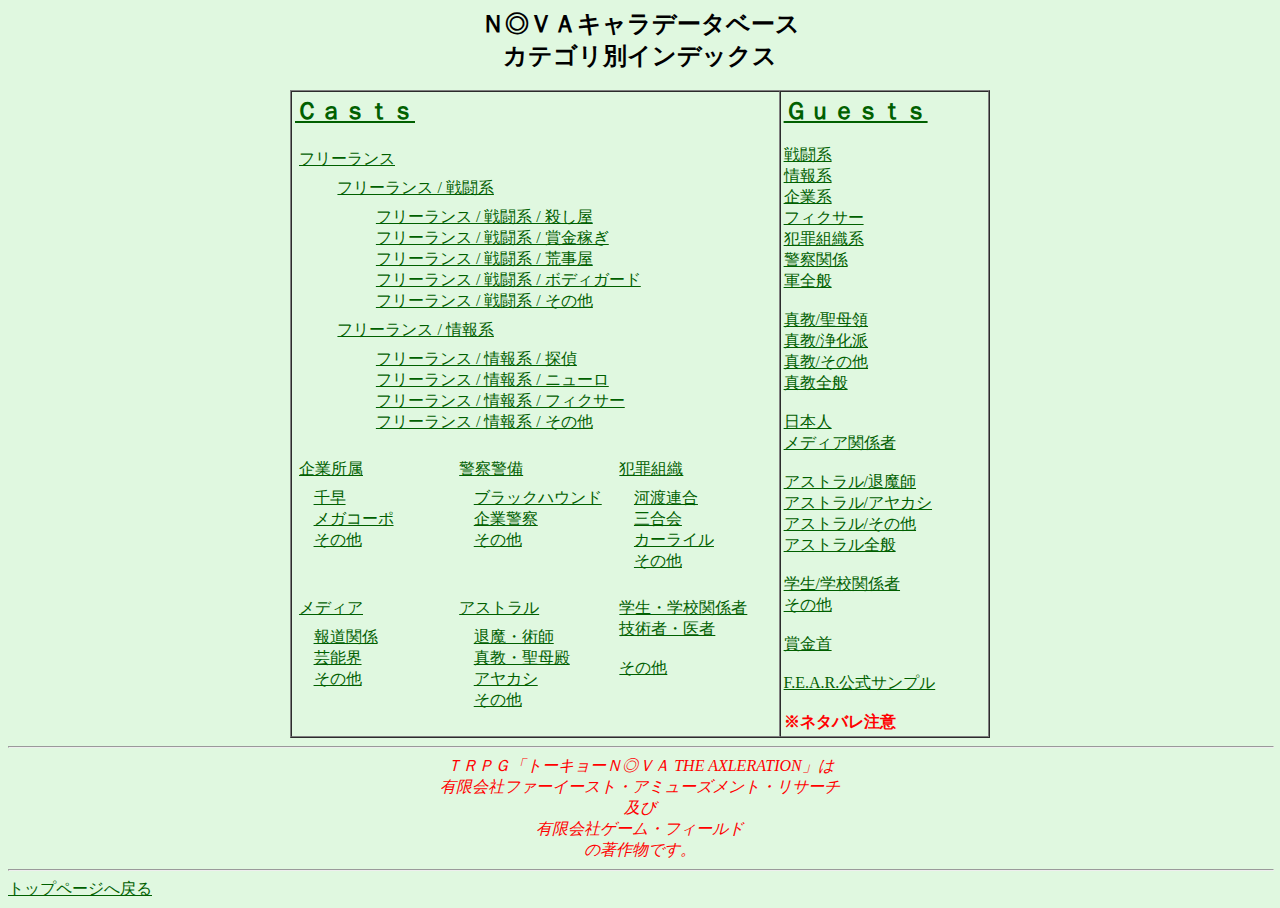
==== category.html @ 9c13e627 "Initial Commit" ====
<html>

<head>
	<META HTTP-EQUIV="Content-Type" CONTENT="text/html;CHARSET=EUC-JP">
	<META NAME="ROBOTS" CONTENT="NOINDEX">
	<META NAME="ROBOTS" CONTENT="NOFOLLOW">
	<TITLE>�Ρ��֣������ǡ����١���</TITLE>
	<style type="text/css"></style>
</head>

<body TEXT="#000000" bgcolor="#e0f8e0" link="#006000" vlink="#006000" alink="#006000">

<center>
<font size="+2">
<b>
�Ρ��֣������ǡ����١���<br>
���ƥ����̥���ǥå���<br>
</b>
</font>
<br>

<table width="700" border=1 cellspacing=0 cellpadding=3>
	<tr>
		<td width="70%" valign="top">

			<font size="+2">
			<b>
			<a href="ndb.php?S_CATEGORY=cast">�ã�����</a><br>
			</b>
			</font>

			<br>

			<table width="100%" border=0 cellspacing=0 cellpadding=4>
				<tr>
					<td colspan=3>
					<a href="ndb.php?S_CATEGORY=cast/freelance">�ե꡼���</a><br>
					</td>
				</tr>
				<tr>
					<td width="8%"></td>
					<td width="92%" colspan=2>
					<a href="ndb.php?S_CATEGORY=cast/freelance/fighter">�ե꡼��� / ��Ʈ��</a><br>
					</td>
				</tr>
				<tr>
					<td width="8%"></td>
					<td width="8%"></td>
					<td width="84%">
					<a href="ndb.php?S_CATEGORY=cast/freelance/fighter/assassin" >�ե꡼��� / ��Ʈ�� / ������</a><br>
					<a href="ndb.php?S_CATEGORY=cast/freelance/fighter/hunter"   >�ե꡼��� / ��Ʈ�� / �޶�Ԥ�</a><br>
					<a href="ndb.php?S_CATEGORY=cast/freelance/fighter/street"   >�ե꡼��� / ��Ʈ�� / �ӻ���</a><br>
					<a href="ndb.php?S_CATEGORY=cast/freelance/fighter/bodyguard">�ե꡼��� / ��Ʈ�� / �ܥǥ�������</a><br>
					<a href="ndb.php?S_CATEGORY=cast/freelance/fighter/etc"      >�ե꡼��� / ��Ʈ�� / ����¾</a><br>
					</td>
				</tr>
				<tr>
					<td width="8%"></td>
					<td width="92%" colspan=2>
					<a href="ndb.php?S_CATEGORY=cast/freelance/intelli">�ե꡼��� / �����</a><br>
					</td>
				</tr>
				<tr>
					<td width="8%"></td>
					<td width="8%"></td>
					<td width="84%">
					<a href="ndb.php?S_CATEGORY=cast/freelance/intelli/detective">�ե꡼��� / ����� / õ��</a><br>
					<a href="ndb.php?S_CATEGORY=cast/freelance/intelli/neuro"    >�ե꡼��� / ����� / �˥塼��</a><br>
					<a href="ndb.php?S_CATEGORY=cast/freelance/intelli/fixer"    >�ե꡼��� / ����� / �ե�������</a><br>
					<a href="ndb.php?S_CATEGORY=cast/freelance/intelli/etc"      >�ե꡼��� / ����� / ����¾</a><br>
					</td>
				</tr>
			</table>

			<br>

			<table width="100%" border=0 cellspacing=0 cellpadding=4>
				<tr valign="top">
					<td width="33%" colspan=2>
					<a href="ndb.php?S_CATEGORY=cast/company">��Ƚ�°</a><br>
					</td>
					<td width="33%" colspan=2>
					<a href="ndb.php?S_CATEGORY=cast/police">�ٻ�����</a><br>
					</td>
					<td width="33%" colspan=2>
					<a href="ndb.php?S_CATEGORY=cast/legger">�Ⱥ��ȿ�</a><br>
					</td>
				</tr>
				<tr valign="top">
					<td width="3%"></td>
					<td width="30%">
					<a href="ndb.php?S_CATEGORY=cast/company/chihaya" >����</a><br>
					<a href="ndb.php?S_CATEGORY=cast/company/megacorp">�ᥬ������</a><br>
					<a href="ndb.php?S_CATEGORY=cast/company/etc"     >����¾</a><br>
					</td>
					<td width="3%"></td>
					<td width="30%">
					<a href="ndb.php?S_CATEGORY=cast/police/blakkhounds">�֥�å��ϥ����</a><br>
					<a href="ndb.php?S_CATEGORY=cast/police/corporate"  >��ȷٻ�</a><br>
					<a href="ndb.php?S_CATEGORY=cast/police/etc"        >����¾</a><br>
					</td>
					<td width="3%"></td>
					<td width="30%">
					<a href="ndb.php?S_CATEGORY=cast/legger/kawato"   >����Ϣ��</a><br>
					<a href="ndb.php?S_CATEGORY=cast/legger/sangoukai">�����</a><br>
					<a href="ndb.php?S_CATEGORY=cast/legger/carlyle"  >�����饤��</a><br>
					<a href="ndb.php?S_CATEGORY=cast/legger/etc"      >����¾</a><br>
					</td>
				</tr>
			</table>

			<br>

			<table width="100%" border=0 cellspacing=0 cellpadding=4>
				<tr valign="top">
					<td width="33%" colspan=2>
					<a href="ndb.php?S_CATEGORY=cast/media">��ǥ���</a><br>
					</td>
					<td width="33%" colspan=2>
					<a href="ndb.php?S_CATEGORY=cast/astral">�����ȥ��</a><br>
					</td>
					<td width="33%" colspan=2 rowspan=2>
					<a href="ndb.php?S_CATEGORY=cast/school">�������ع��ط���</a><br>
					<a href="ndb.php?S_CATEGORY=cast/tatara">���Ѽԡ����</a><br>
					<br>
					<a href="ndb.php?S_CATEGORY=cast/etc"   >����¾</a><br>
					</td>
				</tr>
				<tr valign="top">
					<td width="3%"></td>
					<td width="30%">
					<a href="ndb.php?S_CATEGORY=cast/media/press"        >��ƻ�ط�</a><br>
					<a href="ndb.php?S_CATEGORY=cast/media/entertainment">��ǽ��</a><br>
					<a href="ndb.php?S_CATEGORY=cast/media/etc"          >����¾</a><br>
					</td>
					<td width="3%"></td>
					<td width="30%">
					<a href="ndb.php?S_CATEGORY=cast/astral/exorcist" >���⡦�ѻ�</a><br>
					<a href="ndb.php?S_CATEGORY=cast/astral/sanctuary">������������</a><br>
					<a href="ndb.php?S_CATEGORY=cast/astral/ayakashi" >���䥫��</a><br>
					<a href="ndb.php?S_CATEGORY=cast/astral/etc"      >����¾</a><br>
					</td>
				</tr>

			</table>

		</td>
		<td width="30%" valign="top">

			<font size="+2">
			<b>
			<a href="ndb.php?S_CATEGORY=guest">�ǣ�������</a><br>
			</b>
			</font>

			<br>

			<a href="ndb.php?S_CATEGORY=guest/fighter"           >��Ʈ��</a><br>
			<a href="ndb.php?S_CATEGORY=guest/intelli"           >�����</a><br>
			<a href="ndb.php?S_CATEGORY=guest/company"           >��ȷ�</a><br>
			<a href="ndb.php?S_CATEGORY=guest/fixer"             >�ե�������</a><br>
			<a href="ndb.php?S_CATEGORY=guest/legger"            >�Ⱥ��ȿ���</a><br>
			<a href="ndb.php?S_CATEGORY=guest/police"            >�ٻ��ط�</a><br>
			<a href="ndb.php?S_CATEGORY=guest/militaly"          >������</a><br>
			<br>
			<a href="ndb.php?S_CATEGORY=guest/religion/sanctuary">����/������</a><br>
			<a href="ndb.php?S_CATEGORY=guest/religion/catharsis">����/������</a><br>
			<a href="ndb.php?S_CATEGORY=guest/religion/etc"      >����/����¾</a><br>
			<a href="ndb.php?S_CATEGORY=guest/religion"          >��������</a><br>
			<br>
			<a href="ndb.php?S_CATEGORY=guest/japanese"          >���ܿ�</a><br>
			<a href="ndb.php?S_CATEGORY=guest/media"             >��ǥ����ط���</a><br>
			<br>
			<a href="ndb.php?S_CATEGORY=guest/astral/exorcist"   >�����ȥ��/�����</a><br>
			<a href="ndb.php?S_CATEGORY=guest/astral/ayakashi"   >�����ȥ��/���䥫��</a><br>
			<a href="ndb.php?S_CATEGORY=guest/astral/etc"        >�����ȥ��/����¾</a><br>
			<a href="ndb.php?S_CATEGORY=guest/astral"            >�����ȥ������</a><br>
			<br>
			<a href="ndb.php?S_CATEGORY=guest/school"            >����/�ع��ط���</a><br>
			<a href="ndb.php?S_CATEGORY=guest/etc"               >����¾</a><br>
			<br>
			<a href="ndb.php?S_CATEGORY=guest/target"            >�޶��</a><br>

			<br>
			<a href="ndb.php?S_CATEGORY=sample/official"         >F.E.A.R.��������ץ�</a><br>
			<br>
			<font color="red">
			<b>
			���ͥ��Х�����<br>
			</b>
			</font>


		</td>
	</tr>
</table>

</center>

<hr width="100%">

<center>
<font color="#ff0000">
<i>�ԣңУǡ֥ȡ����硼�Ρ��֣� THE AXLERATION�פ�<br>ͭ�²�ҥե����������ȡ����ߥ塼�����ȡ��ꥵ����<br>�ڤ�<br>ͭ�²�ҥ����ࡦ�ե������<br>������ʪ�Ǥ���</i>
</font>
</center>

<hr width="100%">

<a href="���ƥ����Ȥ�URL">�ȥåץڡ��������<br></a>

</body>

</html>
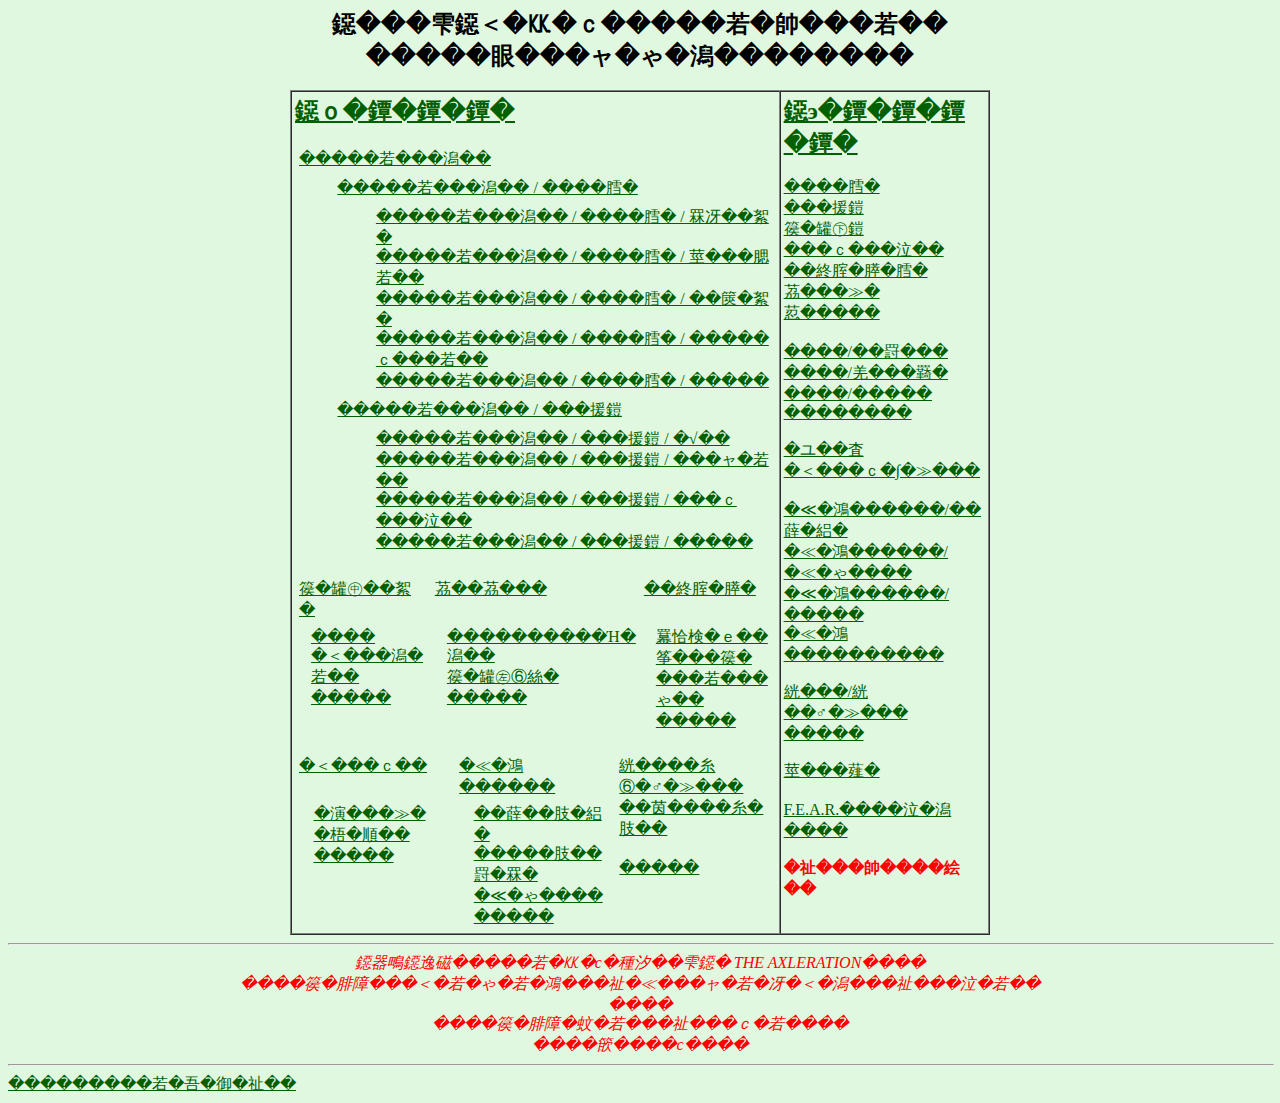
==== commit 98568eb0: "PHP5.4以降でhtmlspecialcharsの仕様が変わったためソースの文字コードをUTF-8に変更" ====
--- a/category.html
+++ b/category.html
@@ -4,7 +4,7 @@
 	<META HTTP-EQUIV="Content-Type" CONTENT="text/html;CHARSET=EUC-JP">
 	<META NAME="ROBOTS" CONTENT="NOINDEX">
 	<META NAME="ROBOTS" CONTENT="NOFOLLOW">
-	<TITLE>�Ρ��֣������ǡ����١���</TITLE>
+	<TITLE>Ｎ◎ＶＡキャラデータベース</TITLE>
 	<style type="text/css"></style>
 </head>
 
@@ -13,8 +13,8 @@
 <center>
 <font size="+2">
 <b>
-�Ρ��֣������ǡ����١���<br>
-���ƥ����̥���ǥå���<br>
+Ｎ◎ＶＡキャラデータベース<br>
+カテゴリ別インデックス<br>
 </b>
 </font>
 <br>
@@ -25,7 +25,7 @@
 
 			<font size="+2">
 			<b>
-			<a href="ndb.php?S_CATEGORY=cast">�ã�����</a><br>
+			<a href="ndb.php?S_CATEGORY=cast">Ｃａｓｔｓ</a><br>
 			</b>
 			</font>
 
@@ -34,40 +34,40 @@
 			<table width="100%" border=0 cellspacing=0 cellpadding=4>
 				<tr>
 					<td colspan=3>
-					<a href="ndb.php?S_CATEGORY=cast/freelance">�ե꡼���</a><br>
+					<a href="ndb.php?S_CATEGORY=cast/freelance">フリーランス</a><br>
 					</td>
 				</tr>
 				<tr>
 					<td width="8%"></td>
 					<td width="92%" colspan=2>
-					<a href="ndb.php?S_CATEGORY=cast/freelance/fighter">�ե꡼��� / ��Ʈ��</a><br>
+					<a href="ndb.php?S_CATEGORY=cast/freelance/fighter">フリーランス / 戦闘系</a><br>
 					</td>
 				</tr>
 				<tr>
 					<td width="8%"></td>
 					<td width="8%"></td>
 					<td width="84%">
-					<a href="ndb.php?S_CATEGORY=cast/freelance/fighter/assassin" >�ե꡼��� / ��Ʈ�� / ������</a><br>
-					<a href="ndb.php?S_CATEGORY=cast/freelance/fighter/hunter"   >�ե꡼��� / ��Ʈ�� / �޶�Ԥ�</a><br>
-					<a href="ndb.php?S_CATEGORY=cast/freelance/fighter/street"   >�ե꡼��� / ��Ʈ�� / �ӻ���</a><br>
-					<a href="ndb.php?S_CATEGORY=cast/freelance/fighter/bodyguard">�ե꡼��� / ��Ʈ�� / �ܥǥ�������</a><br>
-					<a href="ndb.php?S_CATEGORY=cast/freelance/fighter/etc"      >�ե꡼��� / ��Ʈ�� / ����¾</a><br>
+					<a href="ndb.php?S_CATEGORY=cast/freelance/fighter/assassin" >フリーランス / 戦闘系 / 殺し屋</a><br>
+					<a href="ndb.php?S_CATEGORY=cast/freelance/fighter/hunter"   >フリーランス / 戦闘系 / 賞金稼ぎ</a><br>
+					<a href="ndb.php?S_CATEGORY=cast/freelance/fighter/street"   >フリーランス / 戦闘系 / 荒事屋</a><br>
+					<a href="ndb.php?S_CATEGORY=cast/freelance/fighter/bodyguard">フリーランス / 戦闘系 / ボディガード</a><br>
+					<a href="ndb.php?S_CATEGORY=cast/freelance/fighter/etc"      >フリーランス / 戦闘系 / その他</a><br>
 					</td>
 				</tr>
 				<tr>
 					<td width="8%"></td>
 					<td width="92%" colspan=2>
-					<a href="ndb.php?S_CATEGORY=cast/freelance/intelli">�ե꡼��� / �����</a><br>
+					<a href="ndb.php?S_CATEGORY=cast/freelance/intelli">フリーランス / 情報系</a><br>
 					</td>
 				</tr>
 				<tr>
 					<td width="8%"></td>
 					<td width="8%"></td>
 					<td width="84%">
-					<a href="ndb.php?S_CATEGORY=cast/freelance/intelli/detective">�ե꡼��� / ����� / õ��</a><br>
-					<a href="ndb.php?S_CATEGORY=cast/freelance/intelli/neuro"    >�ե꡼��� / ����� / �˥塼��</a><br>
-					<a href="ndb.php?S_CATEGORY=cast/freelance/intelli/fixer"    >�ե꡼��� / ����� / �ե�������</a><br>
-					<a href="ndb.php?S_CATEGORY=cast/freelance/intelli/etc"      >�ե꡼��� / ����� / ����¾</a><br>
+					<a href="ndb.php?S_CATEGORY=cast/freelance/intelli/detective">フリーランス / 情報系 / 探偵</a><br>
+					<a href="ndb.php?S_CATEGORY=cast/freelance/intelli/neuro"    >フリーランス / 情報系 / ニューロ</a><br>
+					<a href="ndb.php?S_CATEGORY=cast/freelance/intelli/fixer"    >フリーランス / 情報系 / フィクサー</a><br>
+					<a href="ndb.php?S_CATEGORY=cast/freelance/intelli/etc"      >フリーランス / 情報系 / その他</a><br>
 					</td>
 				</tr>
 			</table>
@@ -77,34 +77,34 @@
 			<table width="100%" border=0 cellspacing=0 cellpadding=4>
 				<tr valign="top">
 					<td width="33%" colspan=2>
-					<a href="ndb.php?S_CATEGORY=cast/company">��Ƚ�°</a><br>
-					</td>
-					<td width="33%" colspan=2>
-					<a href="ndb.php?S_CATEGORY=cast/police">�ٻ�����</a><br>
-					</td>
-					<td width="33%" colspan=2>
-					<a href="ndb.php?S_CATEGORY=cast/legger">�Ⱥ��ȿ�</a><br>
-					</td>
-				</tr>
-				<tr valign="top">
-					<td width="3%"></td>
-					<td width="30%">
-					<a href="ndb.php?S_CATEGORY=cast/company/chihaya" >����</a><br>
-					<a href="ndb.php?S_CATEGORY=cast/company/megacorp">�ᥬ������</a><br>
-					<a href="ndb.php?S_CATEGORY=cast/company/etc"     >����¾</a><br>
-					</td>
-					<td width="3%"></td>
-					<td width="30%">
-					<a href="ndb.php?S_CATEGORY=cast/police/blakkhounds">�֥�å��ϥ����</a><br>
-					<a href="ndb.php?S_CATEGORY=cast/police/corporate"  >��ȷٻ�</a><br>
-					<a href="ndb.php?S_CATEGORY=cast/police/etc"        >����¾</a><br>
-					</td>
-					<td width="3%"></td>
-					<td width="30%">
-					<a href="ndb.php?S_CATEGORY=cast/legger/kawato"   >����Ϣ��</a><br>
-					<a href="ndb.php?S_CATEGORY=cast/legger/sangoukai">�����</a><br>
-					<a href="ndb.php?S_CATEGORY=cast/legger/carlyle"  >�����饤��</a><br>
-					<a href="ndb.php?S_CATEGORY=cast/legger/etc"      >����¾</a><br>
+					<a href="ndb.php?S_CATEGORY=cast/company">企業所属</a><br>
+					</td>
+					<td width="33%" colspan=2>
+					<a href="ndb.php?S_CATEGORY=cast/police">警察警備</a><br>
+					</td>
+					<td width="33%" colspan=2>
+					<a href="ndb.php?S_CATEGORY=cast/legger">犯罪組織</a><br>
+					</td>
+				</tr>
+				<tr valign="top">
+					<td width="3%"></td>
+					<td width="30%">
+					<a href="ndb.php?S_CATEGORY=cast/company/chihaya" >千早</a><br>
+					<a href="ndb.php?S_CATEGORY=cast/company/megacorp">メガコーポ</a><br>
+					<a href="ndb.php?S_CATEGORY=cast/company/etc"     >その他</a><br>
+					</td>
+					<td width="3%"></td>
+					<td width="30%">
+					<a href="ndb.php?S_CATEGORY=cast/police/blakkhounds">ブラックハウンド</a><br>
+					<a href="ndb.php?S_CATEGORY=cast/police/corporate"  >企業警察</a><br>
+					<a href="ndb.php?S_CATEGORY=cast/police/etc"        >その他</a><br>
+					</td>
+					<td width="3%"></td>
+					<td width="30%">
+					<a href="ndb.php?S_CATEGORY=cast/legger/kawato"   >河渡連合</a><br>
+					<a href="ndb.php?S_CATEGORY=cast/legger/sangoukai">三合会</a><br>
+					<a href="ndb.php?S_CATEGORY=cast/legger/carlyle"  >カーライル</a><br>
+					<a href="ndb.php?S_CATEGORY=cast/legger/etc"      >その他</a><br>
 					</td>
 				</tr>
 			</table>
@@ -114,31 +114,31 @@
 			<table width="100%" border=0 cellspacing=0 cellpadding=4>
 				<tr valign="top">
 					<td width="33%" colspan=2>
-					<a href="ndb.php?S_CATEGORY=cast/media">��ǥ���</a><br>
-					</td>
-					<td width="33%" colspan=2>
-					<a href="ndb.php?S_CATEGORY=cast/astral">�����ȥ��</a><br>
+					<a href="ndb.php?S_CATEGORY=cast/media">メディア</a><br>
+					</td>
+					<td width="33%" colspan=2>
+					<a href="ndb.php?S_CATEGORY=cast/astral">アストラル</a><br>
 					</td>
 					<td width="33%" colspan=2 rowspan=2>
-					<a href="ndb.php?S_CATEGORY=cast/school">�������ع��ط���</a><br>
-					<a href="ndb.php?S_CATEGORY=cast/tatara">���Ѽԡ����</a><br>
+					<a href="ndb.php?S_CATEGORY=cast/school">学生・学校関係者</a><br>
+					<a href="ndb.php?S_CATEGORY=cast/tatara">技術者・医者</a><br>
 					<br>
-					<a href="ndb.php?S_CATEGORY=cast/etc"   >����¾</a><br>
-					</td>
-				</tr>
-				<tr valign="top">
-					<td width="3%"></td>
-					<td width="30%">
-					<a href="ndb.php?S_CATEGORY=cast/media/press"        >��ƻ�ط�</a><br>
-					<a href="ndb.php?S_CATEGORY=cast/media/entertainment">��ǽ��</a><br>
-					<a href="ndb.php?S_CATEGORY=cast/media/etc"          >����¾</a><br>
-					</td>
-					<td width="3%"></td>
-					<td width="30%">
-					<a href="ndb.php?S_CATEGORY=cast/astral/exorcist" >���⡦�ѻ�</a><br>
-					<a href="ndb.php?S_CATEGORY=cast/astral/sanctuary">������������</a><br>
-					<a href="ndb.php?S_CATEGORY=cast/astral/ayakashi" >���䥫��</a><br>
-					<a href="ndb.php?S_CATEGORY=cast/astral/etc"      >����¾</a><br>
+					<a href="ndb.php?S_CATEGORY=cast/etc"   >その他</a><br>
+					</td>
+				</tr>
+				<tr valign="top">
+					<td width="3%"></td>
+					<td width="30%">
+					<a href="ndb.php?S_CATEGORY=cast/media/press"        >報道関係</a><br>
+					<a href="ndb.php?S_CATEGORY=cast/media/entertainment">芸能界</a><br>
+					<a href="ndb.php?S_CATEGORY=cast/media/etc"          >その他</a><br>
+					</td>
+					<td width="3%"></td>
+					<td width="30%">
+					<a href="ndb.php?S_CATEGORY=cast/astral/exorcist" >退魔・術師</a><br>
+					<a href="ndb.php?S_CATEGORY=cast/astral/sanctuary">真教・聖母殿</a><br>
+					<a href="ndb.php?S_CATEGORY=cast/astral/ayakashi" >アヤカシ</a><br>
+					<a href="ndb.php?S_CATEGORY=cast/astral/etc"      >その他</a><br>
 					</td>
 				</tr>
 
@@ -149,44 +149,44 @@
 
 			<font size="+2">
 			<b>
-			<a href="ndb.php?S_CATEGORY=guest">�ǣ�������</a><br>
+			<a href="ndb.php?S_CATEGORY=guest">Ｇｕｅｓｔｓ</a><br>
 			</b>
 			</font>
 
 			<br>
 
-			<a href="ndb.php?S_CATEGORY=guest/fighter"           >��Ʈ��</a><br>
-			<a href="ndb.php?S_CATEGORY=guest/intelli"           >�����</a><br>
-			<a href="ndb.php?S_CATEGORY=guest/company"           >��ȷ�</a><br>
-			<a href="ndb.php?S_CATEGORY=guest/fixer"             >�ե�������</a><br>
-			<a href="ndb.php?S_CATEGORY=guest/legger"            >�Ⱥ��ȿ���</a><br>
-			<a href="ndb.php?S_CATEGORY=guest/police"            >�ٻ��ط�</a><br>
-			<a href="ndb.php?S_CATEGORY=guest/militaly"          >������</a><br>
-			<br>
-			<a href="ndb.php?S_CATEGORY=guest/religion/sanctuary">����/������</a><br>
-			<a href="ndb.php?S_CATEGORY=guest/religion/catharsis">����/������</a><br>
-			<a href="ndb.php?S_CATEGORY=guest/religion/etc"      >����/����¾</a><br>
-			<a href="ndb.php?S_CATEGORY=guest/religion"          >��������</a><br>
-			<br>
-			<a href="ndb.php?S_CATEGORY=guest/japanese"          >���ܿ�</a><br>
-			<a href="ndb.php?S_CATEGORY=guest/media"             >��ǥ����ط���</a><br>
-			<br>
-			<a href="ndb.php?S_CATEGORY=guest/astral/exorcist"   >�����ȥ��/�����</a><br>
-			<a href="ndb.php?S_CATEGORY=guest/astral/ayakashi"   >�����ȥ��/���䥫��</a><br>
-			<a href="ndb.php?S_CATEGORY=guest/astral/etc"        >�����ȥ��/����¾</a><br>
-			<a href="ndb.php?S_CATEGORY=guest/astral"            >�����ȥ������</a><br>
-			<br>
-			<a href="ndb.php?S_CATEGORY=guest/school"            >����/�ع��ط���</a><br>
-			<a href="ndb.php?S_CATEGORY=guest/etc"               >����¾</a><br>
-			<br>
-			<a href="ndb.php?S_CATEGORY=guest/target"            >�޶��</a><br>
-
-			<br>
-			<a href="ndb.php?S_CATEGORY=sample/official"         >F.E.A.R.��������ץ�</a><br>
+			<a href="ndb.php?S_CATEGORY=guest/fighter"           >戦闘系</a><br>
+			<a href="ndb.php?S_CATEGORY=guest/intelli"           >情報系</a><br>
+			<a href="ndb.php?S_CATEGORY=guest/company"           >企業系</a><br>
+			<a href="ndb.php?S_CATEGORY=guest/fixer"             >フィクサー</a><br>
+			<a href="ndb.php?S_CATEGORY=guest/legger"            >犯罪組織系</a><br>
+			<a href="ndb.php?S_CATEGORY=guest/police"            >警察関係</a><br>
+			<a href="ndb.php?S_CATEGORY=guest/militaly"          >軍全般</a><br>
+			<br>
+			<a href="ndb.php?S_CATEGORY=guest/religion/sanctuary">真教/聖母領</a><br>
+			<a href="ndb.php?S_CATEGORY=guest/religion/catharsis">真教/浄化派</a><br>
+			<a href="ndb.php?S_CATEGORY=guest/religion/etc"      >真教/その他</a><br>
+			<a href="ndb.php?S_CATEGORY=guest/religion"          >真教全般</a><br>
+			<br>
+			<a href="ndb.php?S_CATEGORY=guest/japanese"          >日本人</a><br>
+			<a href="ndb.php?S_CATEGORY=guest/media"             >メディア関係者</a><br>
+			<br>
+			<a href="ndb.php?S_CATEGORY=guest/astral/exorcist"   >アストラル/退魔師</a><br>
+			<a href="ndb.php?S_CATEGORY=guest/astral/ayakashi"   >アストラル/アヤカシ</a><br>
+			<a href="ndb.php?S_CATEGORY=guest/astral/etc"        >アストラル/その他</a><br>
+			<a href="ndb.php?S_CATEGORY=guest/astral"            >アストラル全般</a><br>
+			<br>
+			<a href="ndb.php?S_CATEGORY=guest/school"            >学生/学校関係者</a><br>
+			<a href="ndb.php?S_CATEGORY=guest/etc"               >その他</a><br>
+			<br>
+			<a href="ndb.php?S_CATEGORY=guest/target"            >賞金首</a><br>
+
+			<br>
+			<a href="ndb.php?S_CATEGORY=sample/official"         >F.E.A.R.公式サンプル</a><br>
 			<br>
 			<font color="red">
 			<b>
-			���ͥ��Х�����<br>
+			※ネタバレ注意<br>
 			</b>
 			</font>
 
@@ -201,13 +201,13 @@
 
 <center>
 <font color="#ff0000">
-<i>�ԣңУǡ֥ȡ����硼�Ρ��֣� THE AXLERATION�פ�<br>ͭ�²�ҥե����������ȡ����ߥ塼�����ȡ��ꥵ����<br>�ڤ�<br>ͭ�²�ҥ����ࡦ�ե������<br>������ʪ�Ǥ���</i>
+<i>ＴＲＰＧ「トーキョーＮ◎ＶＡ THE AXLERATION」は<br>有限会社ファーイースト・アミューズメント・リサーチ<br>及び<br>有限会社ゲーム・フィールド<br>の著作物です。</i>
 </font>
 </center>
 
 <hr width="100%">
 
-<a href="���ƥ����Ȥ�URL">�ȥåץڡ��������<br></a>
+<a href="※親サイトのURL">トップページへ戻る<br></a>
 
 </body>
 
